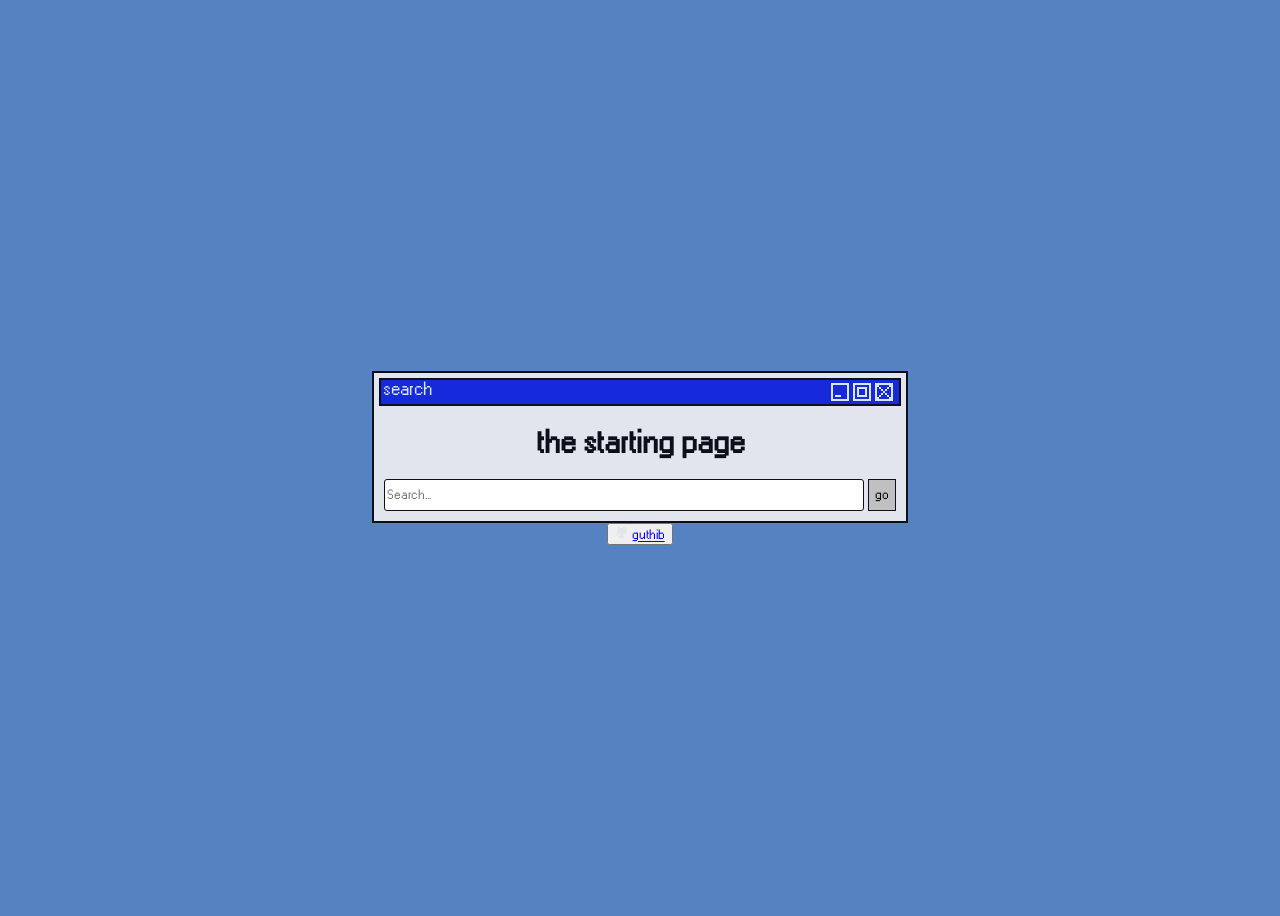
==== links/starting-page.html @ a4a6196f "starting page hehe" ====
<!DOCTYPE html>
<html lang="en">
<head>
    <meta charset="UTF-8">
    <meta name="viewport" content="width=device-width, initial-scale=1.0">
    <title>the starting page</title>
    <link rel="stylesheet" href="style.css">
</head>
<body>
    
    <div class="center">

        <div class="window">
            <div class="tab"><h3>search</h3></div>
            <div class="content" style="text-align: center;">
                <h1>the starting page</h1>
                <form action="https://www.google.com/search" method="GET">
                    <input type="search" name="q" placeholder="Search..." autocomplete="off"/>
                    <button type="submit">go</button>
                </form>
            </div>
        </div>

        <div class="buttons">
            <button>
                <svg xmlns="http://www.w3.org/2000/svg" width="1em" height="1em" viewBox="0 0 24 24">
	                <path d="M0 0h24v24H0z" fill="none" />
	                <path fill="#e2e5ee" d="M19 14h-2v2h-2v2h2v4H7v-4H3v-2H1v-2h2v2h4v-2H5v-2H3V6h2V2h4v2h6V2h4v4h2v6h-2zM7 18h2v-2H7z" />
                </svg>
                <a href="https://github.com">guthib</a>
            </button>
        </div>

    </div>

</body>
</html>
---- links/style.css ----
@font-face {
    font-family: 'Win95';
    src: url('/src/fonts/w95f.woff2');
    font-weight: normal;
    font-style: normal;
}

@font-face {
    font-family: 'PC98';
    src: url('/src/fonts/pc-9800.ttf');
}

* {
    font-family: 'Win95', 'PC98';
}

body {
    background-color: #5583C1;
    color: #0d0f1b;
}

.center {
    display: flex;
    flex-direction: column;
    justify-content: center;
    align-items: center;
    min-height: 100vh;
}

.window {
    border: 2px solid #0d0f1b;
    padding: 5px;
    background-color: #e2e5ee;
}

.tab {
    border: 2px solid #0d0f1b;
    background-color: #1629db;
    display: flex;
    position: relative;
    height: 24px;
}

svg {
    shape-rendering: crispEdges;
}

.tab h3 {
    margin: 0px;
    margin-left: 2px;
    margin-top: 1px;
    font-weight: normal;
    color: #d8e6ff;
}

.tab::after {
    content: url('/src/img/tab-after.svg');
    display: block;
    height: 22px;
    position: absolute;
    right: 2px;
    top: 1px;
}

.content button {
    height: 32px;
    background-color: #c0c0c0;
    border: 1px solid #0d0f1b;
}

.content {
    margin: 5px;
}

input{
    width: 480px;
    height: 32px;
    border: 1px solid #0d0f1b;
    border-radius: 3px;
}
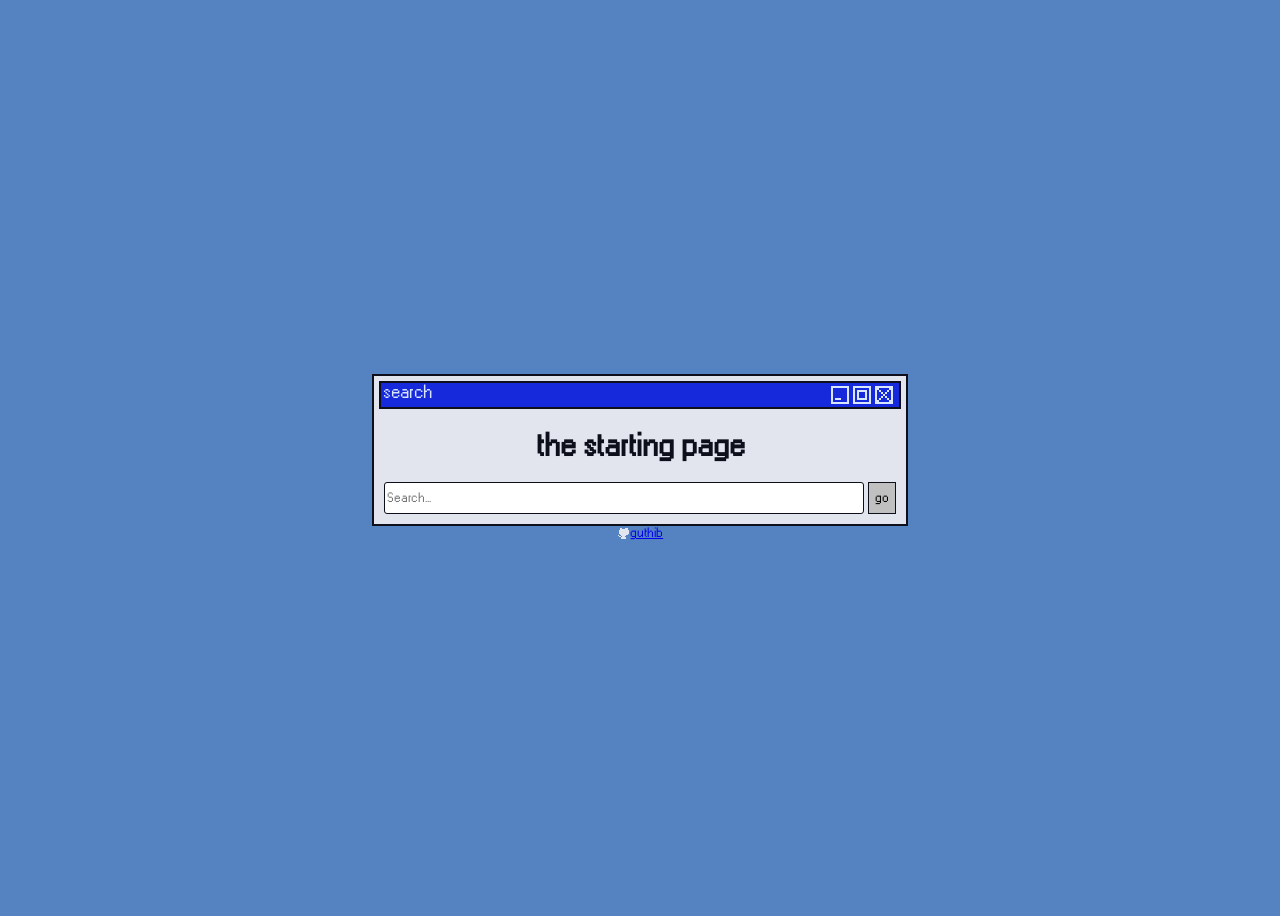
==== commit 28aa27b5: "minor edit" ====
--- a/links/starting-page.html
+++ b/links/starting-page.html
@@ -26,7 +26,7 @@
                 <svg xmlns="http://www.w3.org/2000/svg" width="1em" height="1em" viewBox="0 0 24 24">
 	                <path d="M0 0h24v24H0z" fill="none" />
 	                <path fill="#e2e5ee" d="M19 14h-2v2h-2v2h2v4H7v-4H3v-2H1v-2h2v2h4v-2H5v-2H3V6h2V2h4v2h6V2h4v4h2v6h-2zM7 18h2v-2H7z" />
-                </svg>
+                </svg><br>
                 <a href="https://github.com">guthib</a>
             </button>
         </div>
--- a/links/style.css
+++ b/links/style.css
@@ -77,4 +77,11 @@
     height: 32px;
     border: 1px solid #0d0f1b;
     border-radius: 3px;
+}
+
+.buttons button {
+    background: transparent;
+    border: none;
+    display: flex;
+    justify-content: center;
 }
